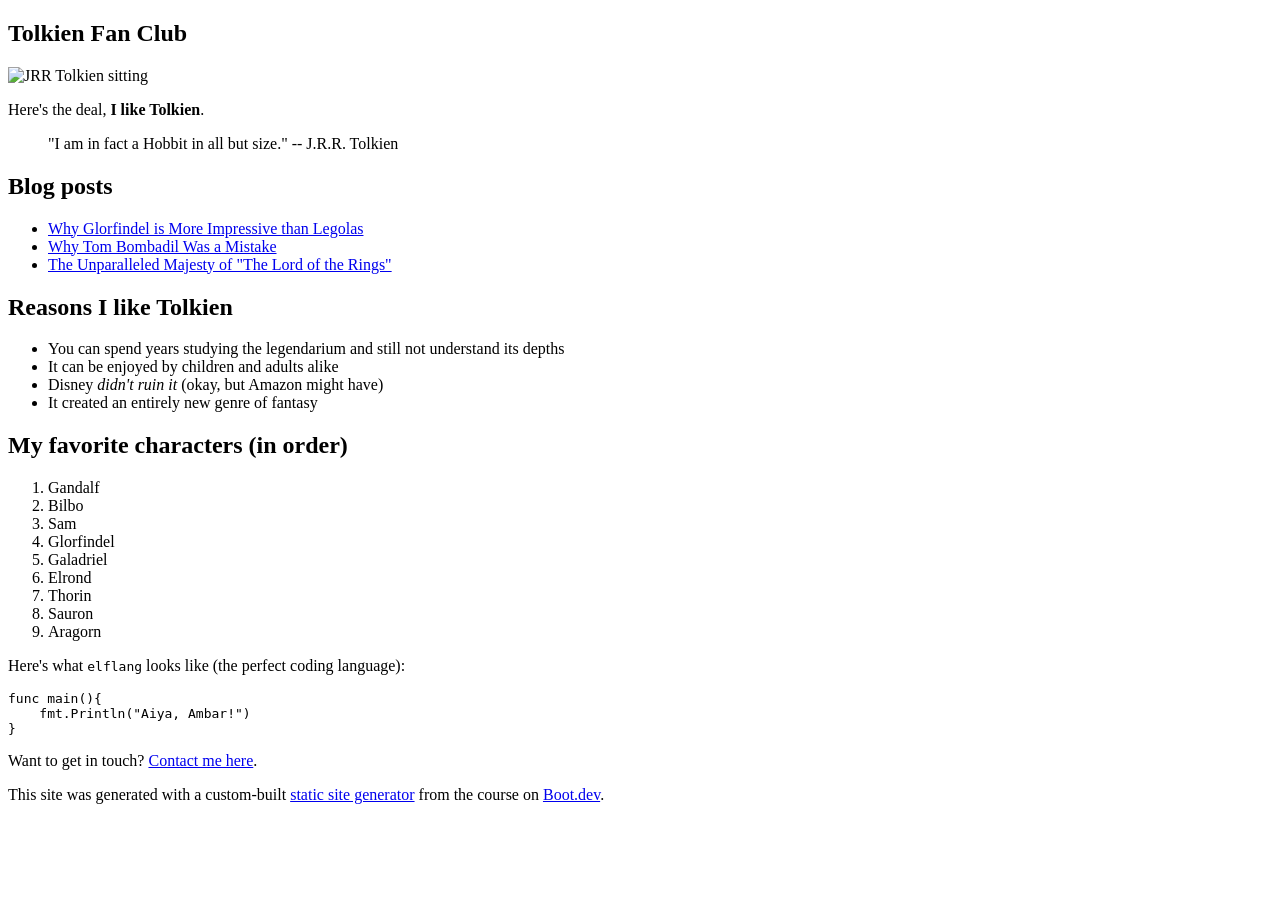
==== docs/index.html @ 48b7ec00 "updated for github pages" ====
<!doctype html>
<html>
  <head>
    <meta charset="utf-8" />
    <meta name="viewport" content="width=device-width, initial-scale=1" />
    <title>Tolkien Fan Club</title>
    <link href="/static-web-generator/index.css" rel="stylesheet" />
  </head>

  <body>
    <article><div><h1>Tolkien Fan Club</h1><p><img src="/static-web-generator/images/tolkien.png" alt="JRR Tolkien sitting"></img></p><p>Here's the deal, <b>I like Tolkien</b>.</p><blockquote>"I am in fact a Hobbit in all but size."  -- J.R.R. Tolkien</blockquote><h2>Blog posts</h2><ul><li><a href="/static-web-generator/blog/glorfindel">Why Glorfindel is More Impressive than Legolas</a></li><li><a href="/static-web-generator/blog/tom">Why Tom Bombadil Was a Mistake</a></li><li><a href="/static-web-generator/blog/majesty">The Unparalleled Majesty of "The Lord of the Rings"</a></li></ul><h2>Reasons I like Tolkien</h2><ul><li>You can spend years studying the legendarium and still not understand its depths</li><li>It can be enjoyed by children and adults alike</li><li>Disney <i>didn't ruin it</i> (okay, but Amazon might have)</li><li>It created an entirely new genre of fantasy</li></ul><h2>My favorite characters (in order)</h2><ol><li>Gandalf</li><li>Bilbo</li><li>Sam</li><li>Glorfindel</li><li>Galadriel</li><li>Elrond</li><li>Thorin</li><li>Sauron</li><li>Aragorn</li></ol><p>Here's what <code>elflang</code> looks like (the perfect coding language):</p><pre><code>func main(){
    fmt.Println("Aiya, Ambar!")
}
</code></pre><p>Want to get in touch? <a href="/static-web-generator/contact">Contact me here</a>.</p><p>This site was generated with a custom-built <a href="https://www.boot.dev/courses/build-static-site-generator-python">static site generator</a> from the course on <a href="https://www.boot.dev">Boot.dev</a>.</p></div></article>
  </body>
</html>
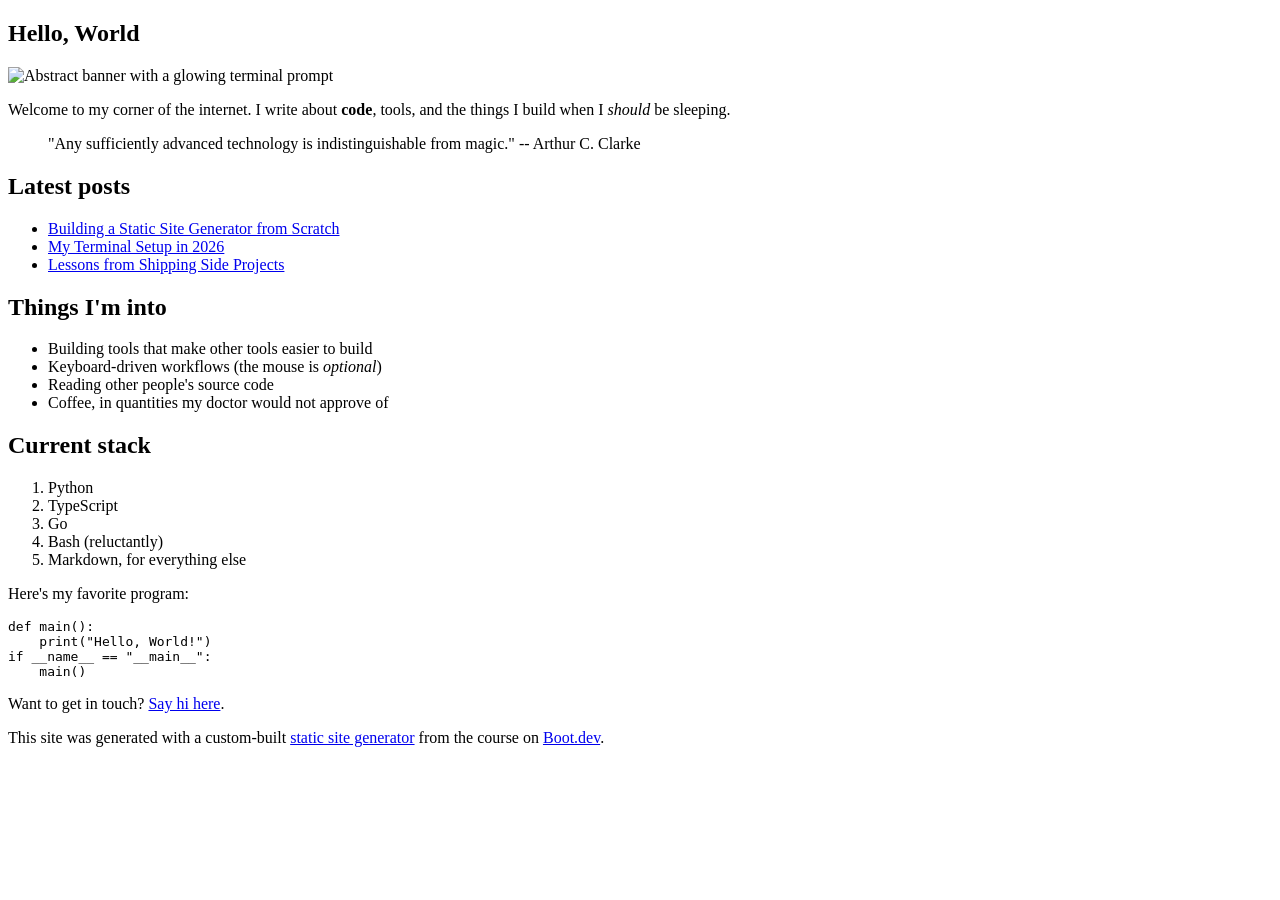
==== commit 660d5e53: "updated markdown" ====
--- a/docs/index.html
+++ b/docs/index.html
@@ -3,14 +3,15 @@
   <head>
     <meta charset="utf-8" />
     <meta name="viewport" content="width=device-width, initial-scale=1" />
-    <title>Tolkien Fan Club</title>
+    <title>Hello, World</title>
     <link href="/static-web-generator/index.css" rel="stylesheet" />
   </head>
 
   <body>
-    <article><div><h1>Tolkien Fan Club</h1><p><img src="/static-web-generator/images/tolkien.png" alt="JRR Tolkien sitting"></img></p><p>Here's the deal, <b>I like Tolkien</b>.</p><blockquote>"I am in fact a Hobbit in all but size."  -- J.R.R. Tolkien</blockquote><h2>Blog posts</h2><ul><li><a href="/static-web-generator/blog/glorfindel">Why Glorfindel is More Impressive than Legolas</a></li><li><a href="/static-web-generator/blog/tom">Why Tom Bombadil Was a Mistake</a></li><li><a href="/static-web-generator/blog/majesty">The Unparalleled Majesty of "The Lord of the Rings"</a></li></ul><h2>Reasons I like Tolkien</h2><ul><li>You can spend years studying the legendarium and still not understand its depths</li><li>It can be enjoyed by children and adults alike</li><li>Disney <i>didn't ruin it</i> (okay, but Amazon might have)</li><li>It created an entirely new genre of fantasy</li></ul><h2>My favorite characters (in order)</h2><ol><li>Gandalf</li><li>Bilbo</li><li>Sam</li><li>Glorfindel</li><li>Galadriel</li><li>Elrond</li><li>Thorin</li><li>Sauron</li><li>Aragorn</li></ol><p>Here's what <code>elflang</code> looks like (the perfect coding language):</p><pre><code>func main(){
-    fmt.Println("Aiya, Ambar!")
-}
-</code></pre><p>Want to get in touch? <a href="/static-web-generator/contact">Contact me here</a>.</p><p>This site was generated with a custom-built <a href="https://www.boot.dev/courses/build-static-site-generator-python">static site generator</a> from the course on <a href="https://www.boot.dev">Boot.dev</a>.</p></div></article>
+    <article><div><h1>Hello, World</h1><p><img src="/static-web-generator/images/hero.svg" alt="Abstract banner with a glowing terminal prompt"></img></p><p>Welcome to my corner of the internet. I write about <b>code</b>, tools, and the things I build when I <i>should</i> be sleeping.</p><blockquote>"Any sufficiently advanced technology is indistinguishable from magic."  -- Arthur C. Clarke</blockquote><h2>Latest posts</h2><ul><li><a href="/static-web-generator/blog/static-site-generator">Building a Static Site Generator from Scratch</a></li><li><a href="/static-web-generator/blog/terminal-setup">My Terminal Setup in 2026</a></li><li><a href="/static-web-generator/blog/side-projects">Lessons from Shipping Side Projects</a></li></ul><h2>Things I'm into</h2><ul><li>Building tools that make other tools easier to build</li><li>Keyboard-driven workflows (the mouse is <i>optional</i>)</li><li>Reading other people's source code</li><li>Coffee, in quantities my doctor would not approve of</li></ul><h2>Current stack</h2><ol><li>Python</li><li>TypeScript</li><li>Go</li><li>Bash (reluctantly)</li><li>Markdown, for everything else</li></ol><p>Here's my favorite program:</p><pre><code>def main():
+    print("Hello, World!")
+if __name__ == "__main__":
+    main()
+</code></pre><p>Want to get in touch? <a href="/static-web-generator/contact">Say hi here</a>.</p><p>This site was generated with a custom-built <a href="https://www.boot.dev/courses/build-static-site-generator-python">static site generator</a> from the course on <a href="https://www.boot.dev">Boot.dev</a>.</p></div></article>
   </body>
 </html>
